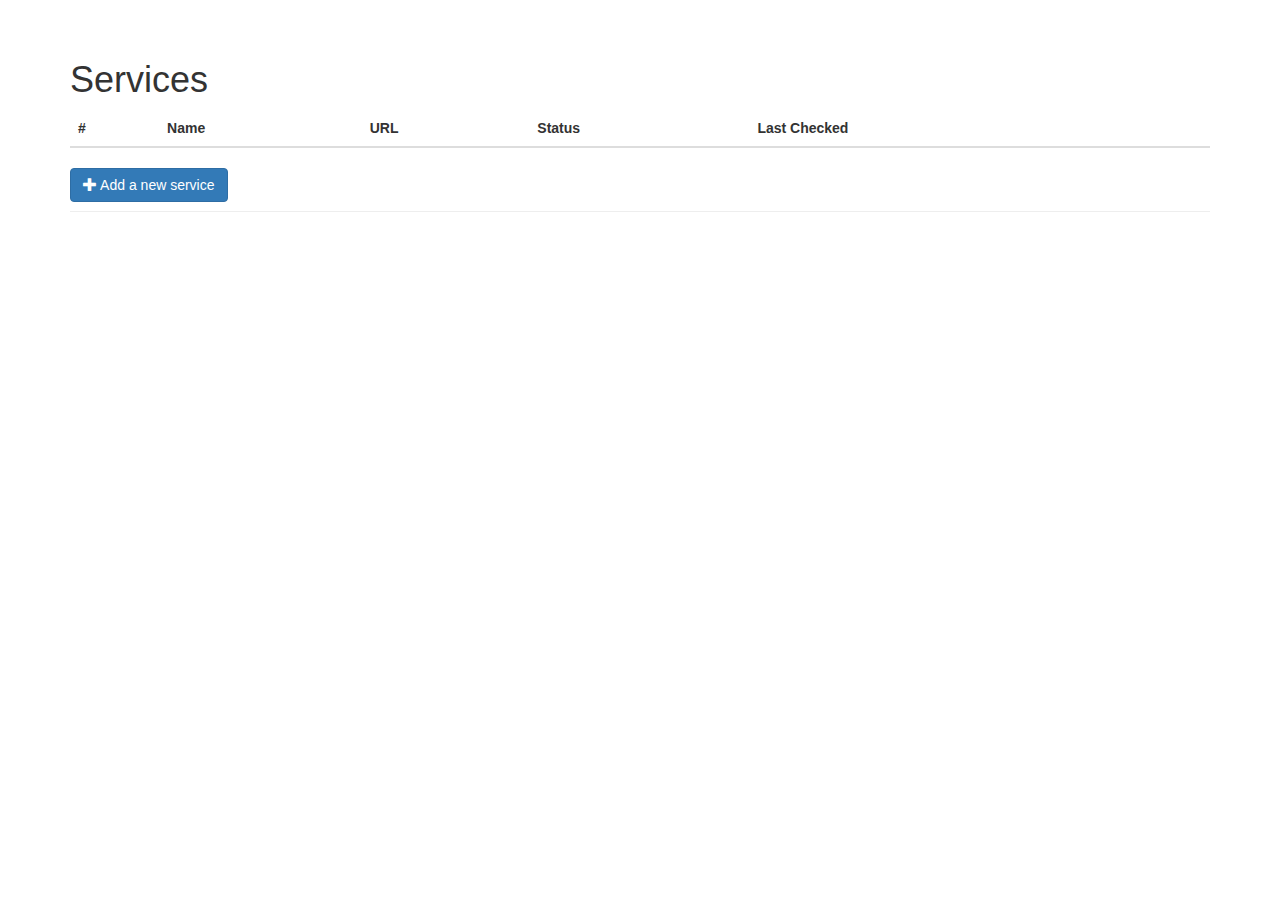
==== target/classes/assets/index.html @ b077ab7f "adding iternation" ====
<!DOCTYPE html>
<html lang="en">
<head>
    <meta charset="UTF-8">
    <title>Service Monitor</title>

    <script src="//code.jquery.com/jquery-1.11.3.min.js"></script>
    <link rel="stylesheet" href="https://maxcdn.bootstrapcdn.com/bootstrap/3.3.5/css/bootstrap.min.css">
    <script src="https://maxcdn.bootstrapcdn.com/bootstrap/3.3.5/js/bootstrap.min.js"></script>
</head>
<body>
<div class="container" role="main">
    <div class="page-header">
        <div class="row">
            <div class="col-md-12">
                <h1>Services</h1>
                <table class="table table-striped">
                    <thead>
                    <tr>
                        <th>#</th>
                        <th>Name</th>
                        <th>URL</th>
                        <th>Status</th>
                        <th>Last Checked</th>
                        <th> </th>
                    </tr>
                    </thead>
                    <tbody id="content">
                      <!-- filled with help of Ajax -->
                    </tbody>
                </table>
                <button class="pull-left btn btn-primary service-add" data-action="add" data-toggle="modal"
                        data-target="#serviceAddModal">
                    <span class="glyphicon glyphicon-plus"></span> Add a new service
                </button>
            </div>
        </div>
    </div>
</div>
<script>
    $(function () {
        load();
        initModal();
    });

    function create(name, url) {
        $.post("/service", JSON.stringify({name: name, url: url}), function () {
            load();
        }, "json");
    }

    function remove(id) {
        $.ajax({
            method: "DELETE",
            url: "/service/" + id
        }).done(function () {
            load();
        });
    }

    function load() {
        $("#content").children().remove();
        $.getJSON("/service", function (data) {
            $.each(data, function (key, val) {
                $("<tr><td>" + val.id + "</td>"+
                      "<td>" + val.name + "</td>"+
                      "<td>" + val.url + "</td>" +
                      "<td>" + val.status + "</td>" +
                      "<td>" + val.lastCheck + "</td>" +
                      "<td>" +
                      "&nbsp;" +
                      "<button class='btn btn-danger btn-sm service-delete' data-id='" + val.id + "'>" +
                      "   <span class='glyphicon glyphicon-minus'></span>" +
                      "</button>" +
                      "</td>" +
                      "</tr>").appendTo("#content");
            });
            initCallbacks();
        });
    }

    function initCallbacks() {
        $(".service-delete").unbind().click(function() {
           var id = $(this).data("id");
           remove(id);
        });
    }

    function initModal() {
        $("#serviceAddModal").on('show.bs.modal', function (event) {
            var serviceAction = $("#serviceAction");
            serviceAction.unbind();
            serviceAction.click(function () {
                $('#serviceAddModal').modal('toggle');
                var modal = $(this);
                modal.find('.modal-title').text("Add a service");
                modal.find('#service-name').val("");
                modal.find('#service-url').val("");
                create($("#service-name").val(), $("#service-url").val());
            });

        })
    }
</script>
<div class="modal fade" id="serviceAddModal" tabindex="-1" role="dialog">
    <div class="modal-dialog" role="dialog">
        <div class="modal-content">
            <div class="modal-header">
                <button type="button" class="close" data-dismiss="modal"><span>&times;</span></button>
                <h4 class="modal-title" id="serviceAddModalTitle">Add a service</h4>
            </div>
            <div class="modal-body">
                <form>
                    <div class="form-group">
                        <label for="service-name" class="control-label">Name:</label>
                        <input type="text" class="form-control" id="service-name">
                    </div>
                    <div class="form-group">
                        <label for="service-url" class="control-label">URL:</label>
                        <input type="text" class="form-control" id="service-url">
                    </div>
                </form>
            </div>
            <div class="modal-footer">
                <button type="button" class="btn btn-default" data-dismiss="modal">Cancel</button>
                <button type="button" id="serviceAction" class="btn btn-primary">Save</button>
            </div>
        </div>
    </div>
</div>
</body>
</html>
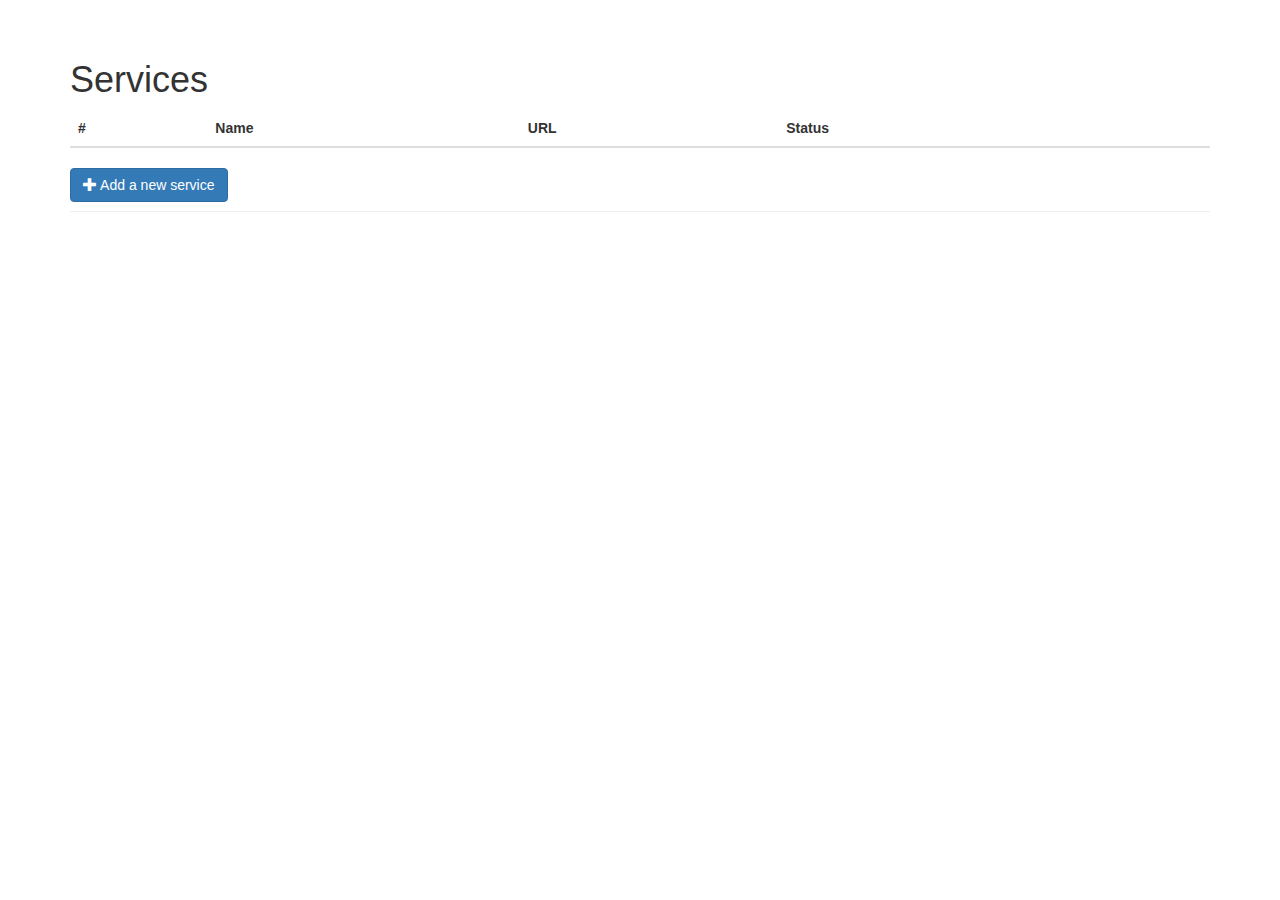
==== commit 622d22be: "Add StatusUpdate and ServiceStorage, need more implementation" ====
--- a/target/classes/assets/index.html
+++ b/target/classes/assets/index.html
@@ -21,7 +21,6 @@
                         <th>Name</th>
                         <th>URL</th>
                         <th>Status</th>
-                        <th>Last Checked</th>
                         <th> </th>
                     </tr>
                     </thead>
@@ -66,7 +65,6 @@
                       "<td>" + val.name + "</td>"+
                       "<td>" + val.url + "</td>" +
                       "<td>" + val.status + "</td>" +
-                      "<td>" + val.lastCheck + "</td>" +
                       "<td>" +
                       "&nbsp;" +
                       "<button class='btn btn-danger btn-sm service-delete' data-id='" + val.id + "'>" +
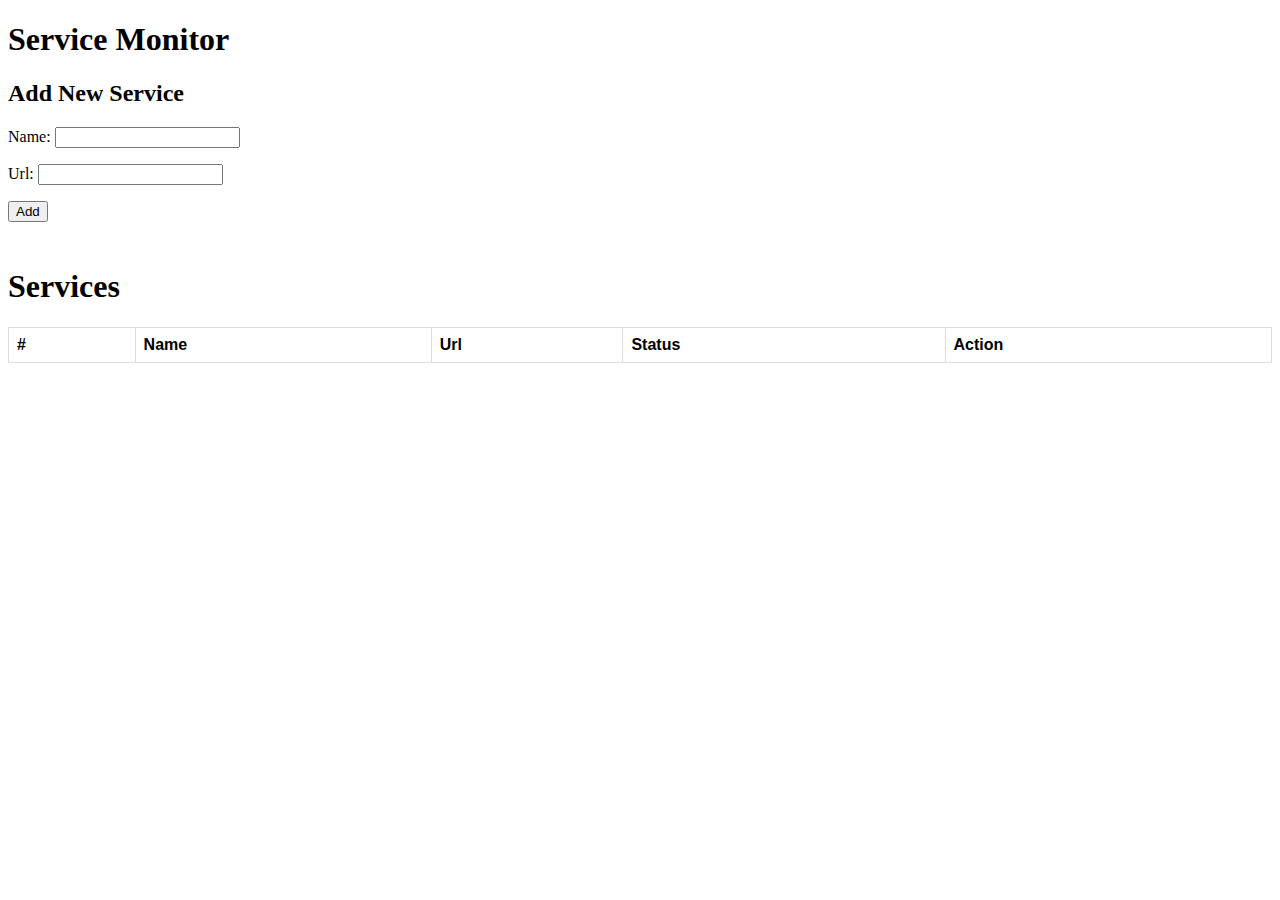
==== commit 8b21d8ae: "make html work and get from json storage" ====
--- a/target/classes/assets/index.html
+++ b/target/classes/assets/index.html
@@ -1,130 +1,127 @@
 <!DOCTYPE html>
-<html lang="en">
-<head>
-    <meta charset="UTF-8">
-    <title>Service Monitor</title>
+<html>
+  <head>
+	<meta charset="UTF-8">
+    <title>Service Monitor Tool</title>
+    <script src="//code.jquery.com/jquery-1.11.3.min.js"></script>
+    <script type="text/javascript">
+    	$(function () {
+		    load();
+		});
 
-    <script src="//code.jquery.com/jquery-1.11.3.min.js"></script>
-    <link rel="stylesheet" href="https://maxcdn.bootstrapcdn.com/bootstrap/3.3.5/css/bootstrap.min.css">
-    <script src="https://maxcdn.bootstrapcdn.com/bootstrap/3.3.5/js/bootstrap.min.js"></script>
-</head>
-<body>
-<div class="container" role="main">
-    <div class="page-header">
-        <div class="row">
-            <div class="col-md-12">
-                <h1>Services</h1>
-                <table class="table table-striped">
-                    <thead>
-                    <tr>
-                        <th>#</th>
-                        <th>Name</th>
-                        <th>URL</th>
-                        <th>Status</th>
-                        <th> </th>
-                    </tr>
-                    </thead>
-                    <tbody id="content">
-                      <!-- filled with help of Ajax -->
-                    </tbody>
-                </table>
-                <button class="pull-left btn btn-primary service-add" data-action="add" data-toggle="modal"
-                        data-target="#serviceAddModal">
-                    <span class="glyphicon glyphicon-plus"></span> Add a new service
-                </button>
-            </div>
-        </div>
-    </div>
-</div>
-<script>
-    $(function () {
-        load();
-        initModal();
-    });
+		function create(name, url) {
+			$.post("/service", JSON.stringify({name: name, url: url}), function () {
+		        load();
+		    }, "json");
+		}
 
-    function create(name, url) {
-        $.post("/service", JSON.stringify({name: name, url: url}), function () {
-            load();
-        }, "json");
-    }
+		function remove(id) {
+			$.ajax({
+		        method: "Remove",
+		        url: "/service/" + id
+		    }).done(function () {
+		        load();
+		    });
+		}
 
-    function remove(id) {
-        $.ajax({
-            method: "DELETE",
-            url: "/service/" + id
-        }).done(function () {
-            load();
-        });
-    }
+		function load() {
+			console.log("Loading page");
+			$("#content").children().remove();
+			$.getJSON("/service", function (data) {
+				$.each(data, function (k, v) {
+					if (k === "services") {
+						$.each(v, function(key, val) {
+						    $("<tr><td>" + val.id + "</td><td>" + val.name + "</td><td>" + val.url + "</td>" +
+					            "<td>" + val.status + "</td>" +
+					            "<td>" +
+					            "<button class='service-delete' " +
+					            "data-name='" + val.name + "' " +
+					            "data-url='" + val.url + "' " +
+					            "data-id='" + val.id + "' " +
+					            "data-status='" + val.status + "'>Remove</button>" +
+					            "</td>" +
+					            "</tr>").appendTo("#content");
+						})
+					}
+				})
+			});
+			initCallbacks();
+		}
 
-    function load() {
-        $("#content").children().remove();
-        $.getJSON("/service", function (data) {
-            $.each(data, function (key, val) {
-                $("<tr><td>" + val.id + "</td>"+
-                      "<td>" + val.name + "</td>"+
-                      "<td>" + val.url + "</td>" +
-                      "<td>" + val.status + "</td>" +
-                      "<td>" +
-                      "&nbsp;" +
-                      "<button class='btn btn-danger btn-sm service-delete' data-id='" + val.id + "'>" +
-                      "   <span class='glyphicon glyphicon-minus'></span>" +
-                      "</button>" +
-                      "</td>" +
-                      "</tr>").appendTo("#content");
-            });
-            initCallbacks();
-        });
-    }
+		function initCallbacks() {
+		    $("#content").unbind().on("click", ".service-delete", function() {
+		        var id = $(this).data("id");
+		        console.log("Pressing Remove button: "+id);
+		        remove(id);
+		    });
 
-    function initCallbacks() {
-        $(".service-delete").unbind().click(function() {
-           var id = $(this).data("id");
-           remove(id);
-        });
-    }
+		    $("#add-btn").unbind().click(function() {
+		    	var name = $("#input-name").val();
+		    	var url = $("#input-url").val();
+		    	$("#input-name").val('');
+		    	$("#input-url").val('');
+		    	console.log("Pressing add button: "+name+", "+url);
+		    	create(name, url);
+		    });
+		}
+    </script>
+    <style>
+        .add-service {
+	    padding-bottom: 2%;
+	    text-align: left;
+	    vertical-align: left;
+	    width: 30%;
+        }
 
-    function initModal() {
-        $("#serviceAddModal").on('show.bs.modal', function (event) {
-            var serviceAction = $("#serviceAction");
-            serviceAction.unbind();
-            serviceAction.click(function () {
-                $('#serviceAddModal').modal('toggle');
-                var modal = $(this);
-                modal.find('.modal-title').text("Add a service");
-                modal.find('#service-name').val("");
-                modal.find('#service-url').val("");
-                create($("#service-name").val(), $("#service-url").val());
-            });
+        table {
+          font-family: arial, sans-serif;
+          border-collapse: collapse;
+          width: 100%;
+      }
 
-        })
-    }
-</script>
-<div class="modal fade" id="serviceAddModal" tabindex="-1" role="dialog">
-    <div class="modal-dialog" role="dialog">
-        <div class="modal-content">
-            <div class="modal-header">
-                <button type="button" class="close" data-dismiss="modal"><span>&times;</span></button>
-                <h4 class="modal-title" id="serviceAddModalTitle">Add a service</h4>
-            </div>
-            <div class="modal-body">
-                <form>
-                    <div class="form-group">
-                        <label for="service-name" class="control-label">Name:</label>
-                        <input type="text" class="form-control" id="service-name">
-                    </div>
-                    <div class="form-group">
-                        <label for="service-url" class="control-label">URL:</label>
-                        <input type="text" class="form-control" id="service-url">
-                    </div>
-                </form>
-            </div>
-            <div class="modal-footer">
-                <button type="button" class="btn btn-default" data-dismiss="modal">Cancel</button>
-                <button type="button" id="serviceAction" class="btn btn-primary">Save</button>
-            </div>
-        </div>
-    </div>
-</div>
-</body>
+      td, th {
+          border: 1px solid #dddddd;
+          text-align: left;
+          padding: 8px;
+      }
+
+      tr:nth-child(even) {
+          background-color: #dddddd;
+      }
+    </style>
+  </head>
+  <body>
+	<div class="container" role="main">
+	    <div class="jumbotron">
+	        <h1>Service Monitor</h1>
+	    </div>
+	    <div class="page-header">
+	        <div class="row">
+	            <div class="col-md-12">
+			<div class="add-service">
+	                    <h2>Add New Service</h2>
+			                <p>Name: <input id="input-name" name="Name"></p>
+	                    <p>Url:  <input id="input-url" name="Url"></p>
+			    <button class="btn" id="add-btn" data-action="add">Add</button>
+		        </div>
+	                <h1>Services</h1>
+	                <table class="table table-striped">
+	                    <thead>
+	                    <tr>
+	                        <th>#</th>
+	                        <th>Name</th>
+	                        <th>Url</th>
+	                        <th>Status</th>
+	                        <th>Action</th>
+	                    </tr>
+	                    </thead>
+	                    <tbody id="content">
+	                    <!-- filled using Ajax -->
+	                    </tbody>
+	                </table>
+	            </div>
+	        </div>
+	    </div>
+	</div>
+  </body>
 </html>
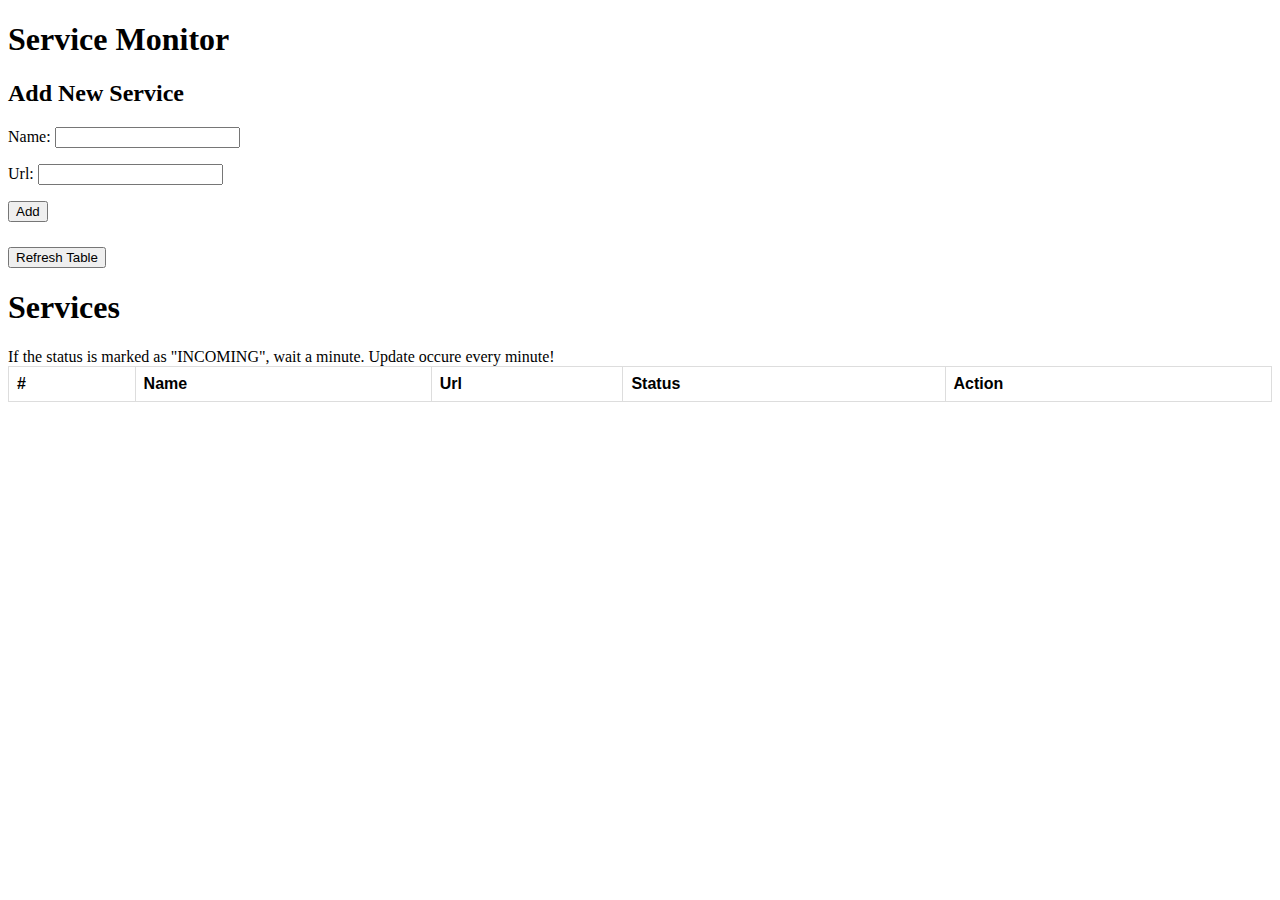
==== commit 355ed70f: "change status marking and add refresh button" ====
--- a/target/classes/assets/index.html
+++ b/target/classes/assets/index.html
@@ -17,7 +17,7 @@
 
 		function remove(id) {
 			$.ajax({
-		        method: "Remove",
+		        method: "DELETE",
 		        url: "/service/" + id
 		    }).done(function () {
 		        load();
@@ -98,27 +98,29 @@
 	    <div class="page-header">
 	        <div class="row">
 	            <div class="col-md-12">
-			<div class="add-service">
-	                    <h2>Add New Service</h2>
-			                <p>Name: <input id="input-name" name="Name"></p>
-	                    <p>Url:  <input id="input-url" name="Url"></p>
-			    <button class="btn" id="add-btn" data-action="add">Add</button>
-		        </div>
-	                <h1>Services</h1>
-	                <table class="table table-striped">
-	                    <thead>
-	                    <tr>
-	                        <th>#</th>
-	                        <th>Name</th>
-	                        <th>Url</th>
-	                        <th>Status</th>
-	                        <th>Action</th>
-	                    </tr>
-	                    </thead>
-	                    <tbody id="content">
-	                    <!-- filled using Ajax -->
-	                    </tbody>
-	                </table>
+                	<div class="add-service">
+                      <h2>Add New Service</h2>
+                      <p>Name: <input id="input-name" name="Name"></p>
+                      <p>Url:  <input id="input-url" name="Url"></p>
+                	    <button class="btn" id="add-btn" data-action="add">Add</button>
+                  </div>
+                  <input type="button" value="Refresh Table" onClick="window.location.reload()">
+                  <h1>Services</h1>
+                  If the status is marked as "INCOMING", wait a minute. Update occure every minute!
+                  <table class="table table-striped">
+                      <thead>
+                      <tr>
+                          <th>#</th>
+                          <th>Name</th>
+                          <th>Url</th>
+                          <th>Status</th>
+                          <th>Action</th>
+                      </tr>
+                      </thead>
+                      <tbody id="content">
+                      <!-- filled using Ajax -->
+                      </tbody>
+                  </table>
 	            </div>
 	        </div>
 	    </div>
